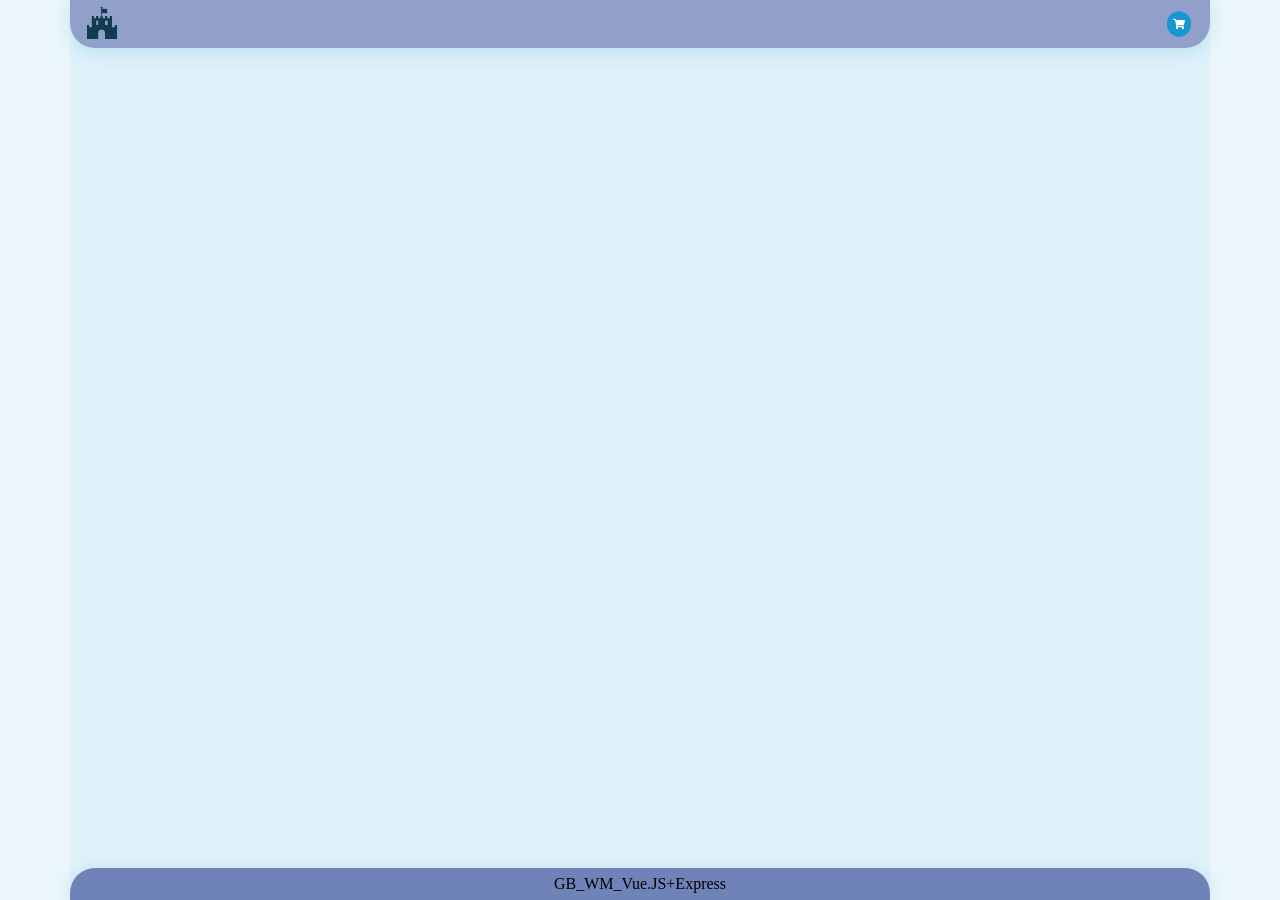
==== JS2Repeat/Lesson_1/project/index.html @ ab1b6e2f "1" ====
<!DOCTYPE html>
<html lang="en">

<head>
    <meta charset="UTF-8">
    <title>Интернет-магазин</title>
    <link rel="stylesheet" href="css/style.css">
    <link href="https://use.fontawesome.com/releases/v5.0.13/css/all.css" rel="stylesheet">
</head>

<body>
    <div class="wrapper centre">
        <div class="top ">
            <div class="fakeHeader"></div>
            <header class="header">
                <p class="mainLogo"><i class="fab fa-fort-awesome"></i></p>

                <button class="btn-cart" type="button">
                    <p class="btn-cart-text">CART</p>
                    <p class="btn-cart-logo"><i class="fas fa-shopping-cart"></i></p>
                </button>
            </header>
            <main>
                <div class="products"></div>
            </main>
        </div>

        <footer class="mainFooter">
            <div class="footer">GB_WM_Vue.JS+Express</div>
            <div class="fakeFooter"></div>
        </footer>


    </div>
    <script src="./js/main.js"></script>
</body>

</html>
---- JS2Repeat/Lesson_1/project/css/style.css ----
html, body {
  height: 100vh;
}

.wrapper {
  min-height: 100%;
  display: -webkit-box;
  display: -ms-flexbox;
  display: flex;
  -webkit-box-orient: vertical;
  -webkit-box-direction: normal;
      -ms-flex-direction: column;
          flex-direction: column;
}

* {
  margin: 0;
  padding: 0;
  -webkit-box-sizing: border-box;
          box-sizing: border-box;
  outline: none;
}

.centre {
  padding-left: calc(50vw - 570px);
  padding-right: calc(50vw - 570px);
  background-color: rgba(155, 212, 236, 0.2);
}

.top {
  -webkit-box-flex: 1;
      -ms-flex-positive: 1;
          flex-grow: 1;
  position: relative;
  background-color: rgba(124, 195, 225, 0.1);
}

.fakeHeader {
  height: 64px;
  width: 100%;
}

.header {
  display: -webkit-box;
  display: -ms-flexbox;
  display: flex;
  -webkit-box-pack: justify;
      -ms-flex-pack: justify;
          justify-content: space-between;
  -webkit-box-align: center;
      -ms-flex-align: center;
          align-items: center;
  position: absolute;
  top: 0;
  height: 48px;
  width: 100%;
  border-bottom-left-radius: 25px;
  border-bottom-right-radius: 25px;
  background-color: #91a0c9;
  -webkit-box-shadow: 0px 4px 20px rgba(124, 195, 225, 0.4);
          box-shadow: 0px 4px 20px rgba(124, 195, 225, 0.4);
  -webkit-transition: height 0.3s;
  transition: height 0.3s;
  padding-left: 16px;
  padding-right: 16px;
}

.header:hover {
  height: 64px;
}

.header:hover .btn-cart {
  -webkit-transform: scale(1, 1);
          transform: scale(1, 1);
}

.mainLogo {
  font-size: 32px;
  color: #073042e8;
  -webkit-transition: -webkit-transform 0.2s;
  transition: -webkit-transform 0.2s;
  transition: transform 0.2s;
  transition: transform 0.2s, -webkit-transform 0.2s;
}

.mainLogo:hover {
  -webkit-transform: rotate(10deg);
          transform: rotate(10deg);
}

.btn-cart {
  background-color: #0c94d3e8;
  border-radius: 30px;
  color: #fff;
  width: 30px;
  height: 32px;
  -webkit-box-sizing: border-box;
          box-sizing: border-box;
  overflow: hidden;
  border: 0;
  -webkit-transform: scale(0.8, 0.8);
          transform: scale(0.8, 0.8);
  -webkit-transition: all 0.2s;
  transition: all 0.2s;
}

.btn-cart-text {
  display: none;
}

.btn-cart:hover {
  -webkit-box-shadow: 0 0 4px 2px rgba(57, 143, 180, 0.8);
          box-shadow: 0 0 4px 2px rgba(57, 143, 180, 0.8);
  background-color: #007cbc;
  width: 80px;
}

.btn-cart:hover .btn-cart-logo {
  display: none;
}

.btn-cart:hover .btn-cart-text {
  display: block;
}

.products {
  display: -ms-grid;
  display: grid;
  -ms-grid-columns: (minmax(250px, 1fr))[auto-fit];
      grid-template-columns: repeat(auto-fit, minmax(250px, 1fr));
  grid-gap: 32px;
  justify-items: center;
  -webkit-box-align: start;
      -ms-flex-align: start;
          align-items: start;
  -ms-flex-pack: distribute;
      justify-content: space-around;
  margin-top: 32px;
  margin-bottom: 32px;
}

.products-item {
  height: 300px;
  background-color: rgba(157, 215, 240, 0.2);
  -webkit-box-shadow: 0 0 16px -2px rgba(57, 143, 180, 0.8);
          box-shadow: 0 0 16px -2px rgba(57, 143, 180, 0.8);
  -webkit-box-sizing: border-box;
          box-sizing: border-box;
  display: -webkit-box;
  display: -ms-flexbox;
  display: flex;
  -webkit-box-orient: vertical;
  -webkit-box-direction: normal;
      -ms-flex-direction: column;
          flex-direction: column;
  -ms-flex-pack: distribute;
      justify-content: space-around;
  -webkit-box-align: center;
      -ms-flex-align: center;
          align-items: center;
  -webkit-transition: all 0.2s;
  transition: all 0.2s;
}

.products-item:hover {
  -webkit-transform: scale(1.03, 1.03);
          transform: scale(1.03, 1.03);
  -webkit-box-shadow: 0 0 16px -5px rgba(57, 143, 180, 0.8);
          box-shadow: 0 0 16px -5px rgba(57, 143, 180, 0.8);
}

.desc {
  display: -webkit-box;
  display: -ms-flexbox;
  display: flex;
  -webkit-box-orient: vertical;
  -webkit-box-direction: normal;
      -ms-flex-direction: column;
          flex-direction: column;
  -webkit-box-align: center;
      -ms-flex-align: center;
          align-items: center;
}

.by-btn {
  background-color: #0c94d3e8;
  border-radius: 30px;
  color: #fff;
  -webkit-padding-start: 8px;
          padding-inline-start: 8px;
  -webkit-padding-end: 8px;
          padding-inline-end: 8px;
  height: 30px;
  border: 0;
  -webkit-transition: all 0.2s;
  transition: all 0.2s;
}

.by-btn:hover {
  -webkit-box-shadow: 0 0 4px 2px rgba(57, 143, 180, 0.8);
          box-shadow: 0 0 4px 2px rgba(57, 143, 180, 0.8);
  background-color: #007cbc;
}

.mainFooter {
  position: relative;
}

.footer {
  position: absolute;
  width: 100%;
  max-width: 1140px;
  bottom: 0;
  height: 32px;
  border-top-left-radius: 25px;
  border-top-right-radius: 25px;
  background-color: #6f83b9;
  -webkit-box-shadow: 0px 4px 20px rgba(124, 195, 225, 0.4);
          box-shadow: 0px 4px 20px rgba(124, 195, 225, 0.4);
  display: -webkit-box;
  display: -ms-flexbox;
  display: flex;
  -webkit-box-pack: center;
      -ms-flex-pack: center;
          justify-content: center;
  -webkit-box-align: center;
      -ms-flex-align: center;
          align-items: center;
  -webkit-transition: all 0.2s;
  transition: all 0.2s;
}

.footer:hover {
  height: 36px;
}

.fakeFooter {
  height: 16px;
}
/*# sourceMappingURL=style.css.map */
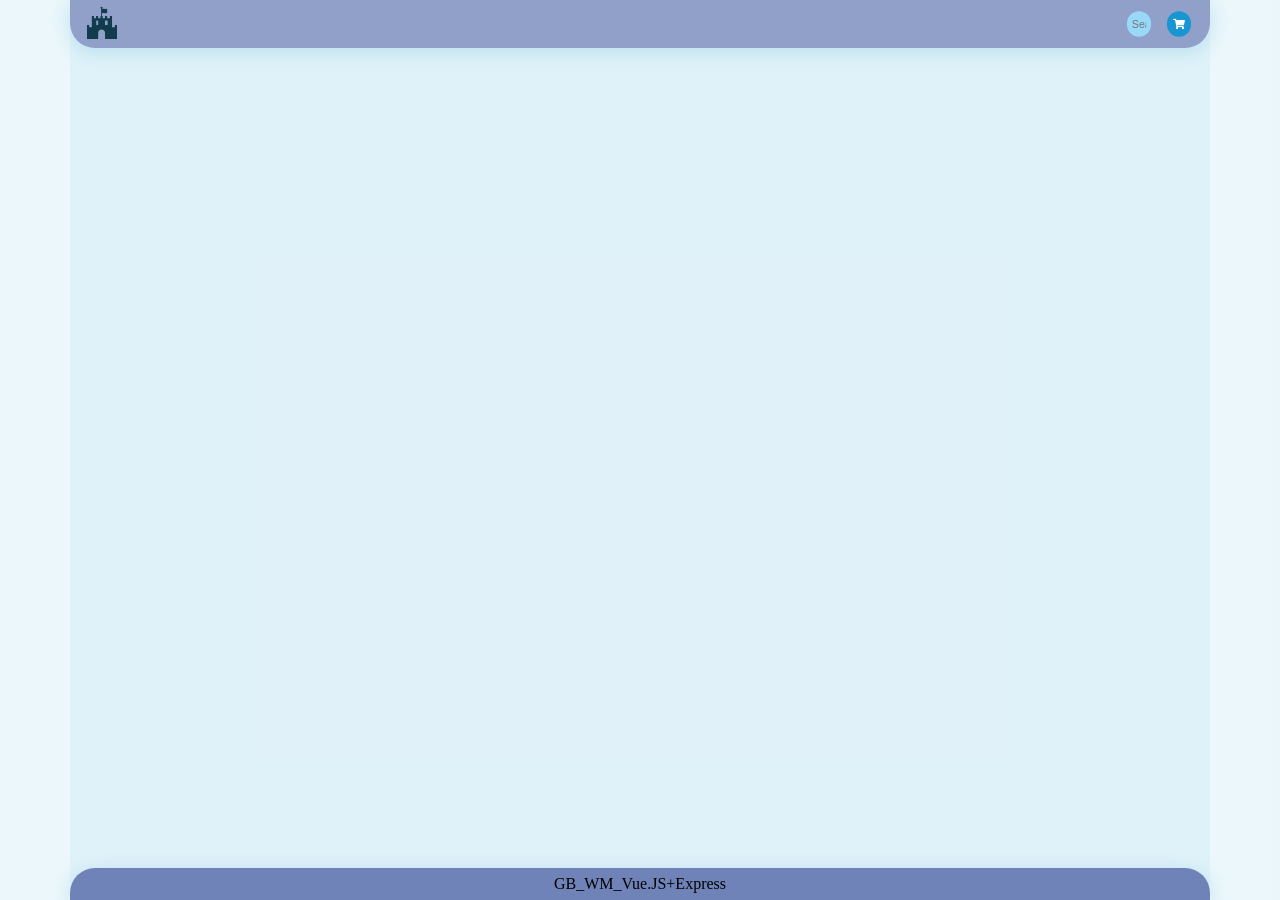
==== commit 61d096b5: "SuperClass Вариант с конструкторами классов и их наследованиями." ====
--- a/JS2Repeat/Lesson_1/project/index.html
+++ b/JS2Repeat/Lesson_1/project/index.html
@@ -15,13 +15,23 @@
             <header class="header">
                 <p class="mainLogo"><i class="fab fa-fort-awesome"></i></p>
 
-                <button class="btn-cart" type="button">
-                    <p class="btn-cart-text">CART</p>
-                    <p class="btn-cart-logo"><i class="fas fa-shopping-cart"></i></p>
-                </button>
+                <div class="top__rBlock">
+                    <form action="#" class="top__searchForm">
+                        <input type="text" class="top__searchInput" placeholder="Search....">
+                    </form>
+                    <button class="btn-cart" type="button">
+                        <p class="btn-cart-text">CART</p>
+                        <p class="btn-cart-logo"><i class="fas fa-shopping-cart"></i></p>
+                    </button>
+
+                </div>
+                <div class="cart__block invisible">
+                    <div class="cart__block_romb"></div>
+
+                </div>
             </header>
             <main>
-                <div class="products"></div>
+                <div class="product"></div>
             </main>
         </div>
 
--- a/JS2Repeat/Lesson_1/project/css/style.css
+++ b/JS2Repeat/Lesson_1/project/css/style.css
@@ -33,6 +33,34 @@
           flex-grow: 1;
   position: relative;
   background-color: rgba(124, 195, 225, 0.1);
+}
+
+.top__rBlock {
+  display: -webkit-box;
+  display: -ms-flexbox;
+  display: flex;
+}
+
+.top__searchInput {
+  border-radius: 30px;
+  width: 30px;
+  height: 32px;
+  -webkit-box-sizing: border-box;
+          box-sizing: border-box;
+  overflow: hidden;
+  -webkit-transform: scale(0.8, 0.8);
+          transform: scale(0.8, 0.8);
+  -webkit-transition: all 0.2s;
+  transition: all 0.2s;
+  border: 0;
+  padding-right: 6px;
+  padding-left: 6px;
+  margin-right: 10px;
+  background-color: rgba(154, 225, 255, 0.87);
+}
+
+.top__searchInput:hover {
+  width: 160px;
 }
 
 .fakeHeader {
@@ -74,6 +102,11 @@
           transform: scale(1, 1);
 }
 
+.header:hover .top__searchInput {
+  -webkit-transform: scale(1, 1);
+          transform: scale(1, 1);
+}
+
 .mainLogo {
   font-size: 32px;
   color: #073042e8;
@@ -115,6 +148,12 @@
   width: 80px;
 }
 
+.btn-cart:active {
+  background-color: #008DCD;
+  -webkit-transform: scale(1);
+          transform: scale(1);
+}
+
 .btn-cart:hover .btn-cart-logo {
   display: none;
 }
@@ -123,7 +162,27 @@
   display: block;
 }
 
-.products {
+.cart__block {
+  width: 250px;
+  min-height: 60px;
+  background-color: #ffffff;
+  position: absolute;
+  top: 72px;
+  right: 16px;
+  border-radius: 5px;
+  -webkit-box-shadow: 0 0 26px -14px;
+          box-shadow: 0 0 26px -14px;
+}
+
+.cart__block_romb {
+  background-color: #ffffff;
+  width: 20px;
+  height: 20px;
+  -webkit-transform: translate(200px, -7px) rotate(45deg);
+          transform: translate(200px, -7px) rotate(45deg);
+}
+
+.product {
   display: -ms-grid;
   display: grid;
   -ms-grid-columns: (minmax(250px, 1fr))[auto-fit];
@@ -139,7 +198,7 @@
   margin-bottom: 32px;
 }
 
-.products-item {
+.product-item {
   height: 300px;
   background-color: rgba(157, 215, 240, 0.2);
   -webkit-box-shadow: 0 0 16px -2px rgba(57, 143, 180, 0.8);
@@ -162,14 +221,14 @@
   transition: all 0.2s;
 }
 
-.products-item:hover {
+.product-item:hover {
   -webkit-transform: scale(1.03, 1.03);
           transform: scale(1.03, 1.03);
   -webkit-box-shadow: 0 0 16px -5px rgba(57, 143, 180, 0.8);
           box-shadow: 0 0 16px -5px rgba(57, 143, 180, 0.8);
 }
 
-.desc {
+.product-item_desc {
   display: -webkit-box;
   display: -ms-flexbox;
   display: flex;
@@ -182,7 +241,7 @@
           align-items: center;
 }
 
-.by-btn {
+.product-item_buyBtn {
   background-color: #0c94d3e8;
   border-radius: 30px;
   color: #fff;
@@ -196,7 +255,7 @@
   transition: all 0.2s;
 }
 
-.by-btn:hover {
+.product-item_buyBtn:hover {
   -webkit-box-shadow: 0 0 4px 2px rgba(57, 143, 180, 0.8);
           box-shadow: 0 0 4px 2px rgba(57, 143, 180, 0.8);
   background-color: #007cbc;
@@ -237,4 +296,8 @@
 .fakeFooter {
   height: 16px;
 }
+
+.invisible {
+  display: none;
+}
 /*# sourceMappingURL=style.css.map */
